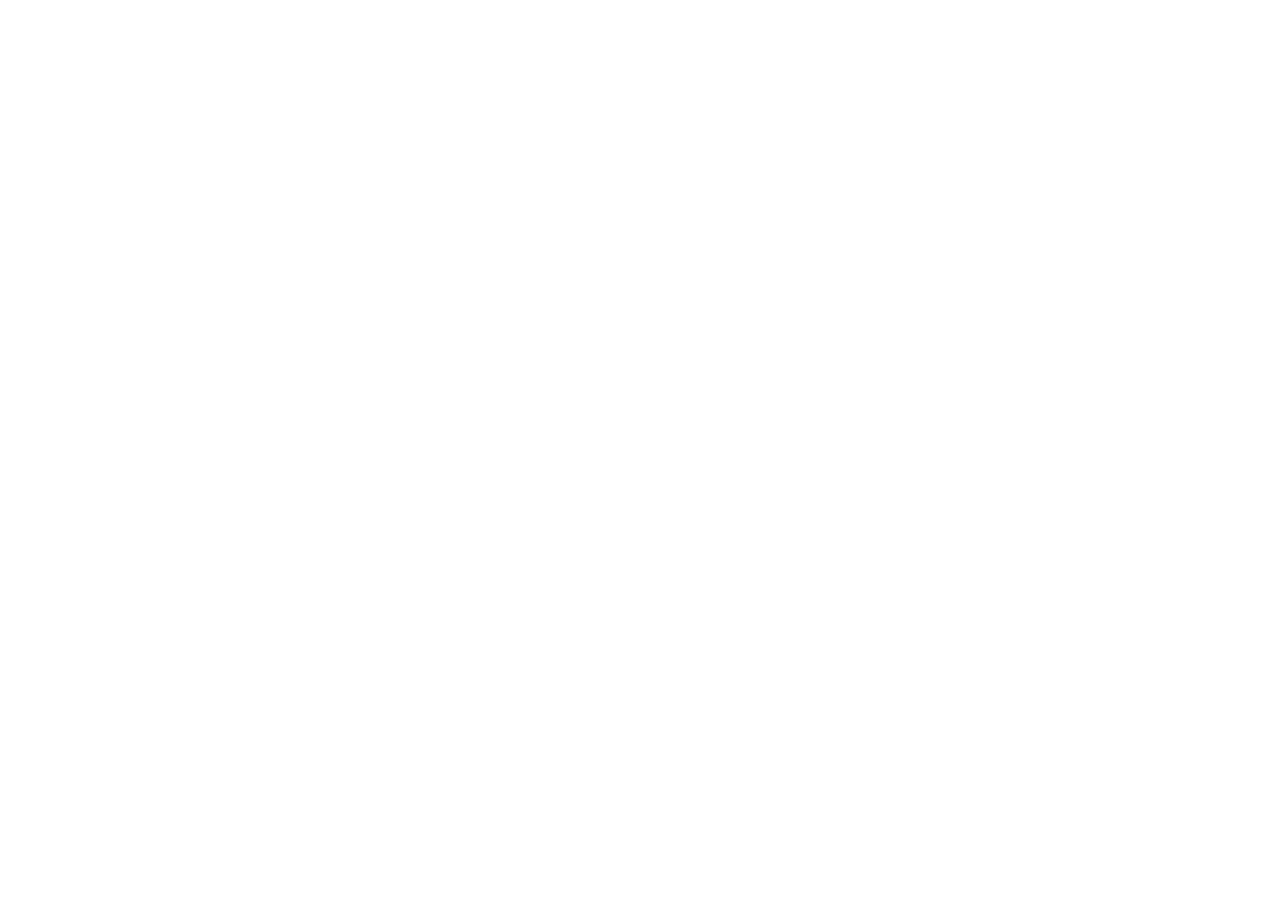
==== index.html @ c3d27a7d "index file created" ====
<html lang="en">
  <head>
    <!-- Required meta tags -->
    <meta charset="utf-8" />
    <meta name="viewport" content="width=device-width, initial-scale=1" />

    <!-- Bootstrap CSS -->
    <link
      href="https://cdn.jsdelivr.net/npm/bootstrap@5.0.0-beta1/dist/css/bootstrap.min.css"
      rel="stylesheet"
      integrity="sha384-1BmE4kWBq78iYhFldvKuhfTAU6auU8tT94WrHftjDbrCEXSU1oBoqyl2QvZ6jIW3"
      crossorigin="anonymous"
    />

    <!-- Bootstrap icons -->
    <link
      rel="stylesheet"
      href="https://cdn.jsdelivr.net/npm/bootstrap-icons@1.3.0/font/bootstrap-icons.css"
    />

    <!-- Custom CSS -->
    <link rel="stylesheet" href="style.css" />

    <!-- Page Title -->
    <title>Ed Bank | Home</title>
  </head>
  <body>
    <!-- Bootstrap Bundle with Popper -->
    <script
      src="https://cdn.jsdelivr.net/npm/bootstrap@5.0.0-beta1/dist/js/bootstrap.bundle.min.js"
      integrity="sha384-ka7Sk0Gln4gmtz2MlQnikT1wXgYsOg+OMhuP+IlRH9sENBO0LRn5q+8nbTov4+1p"
      crossorigin="anonymous"
    ></script>
  </body>
</html>
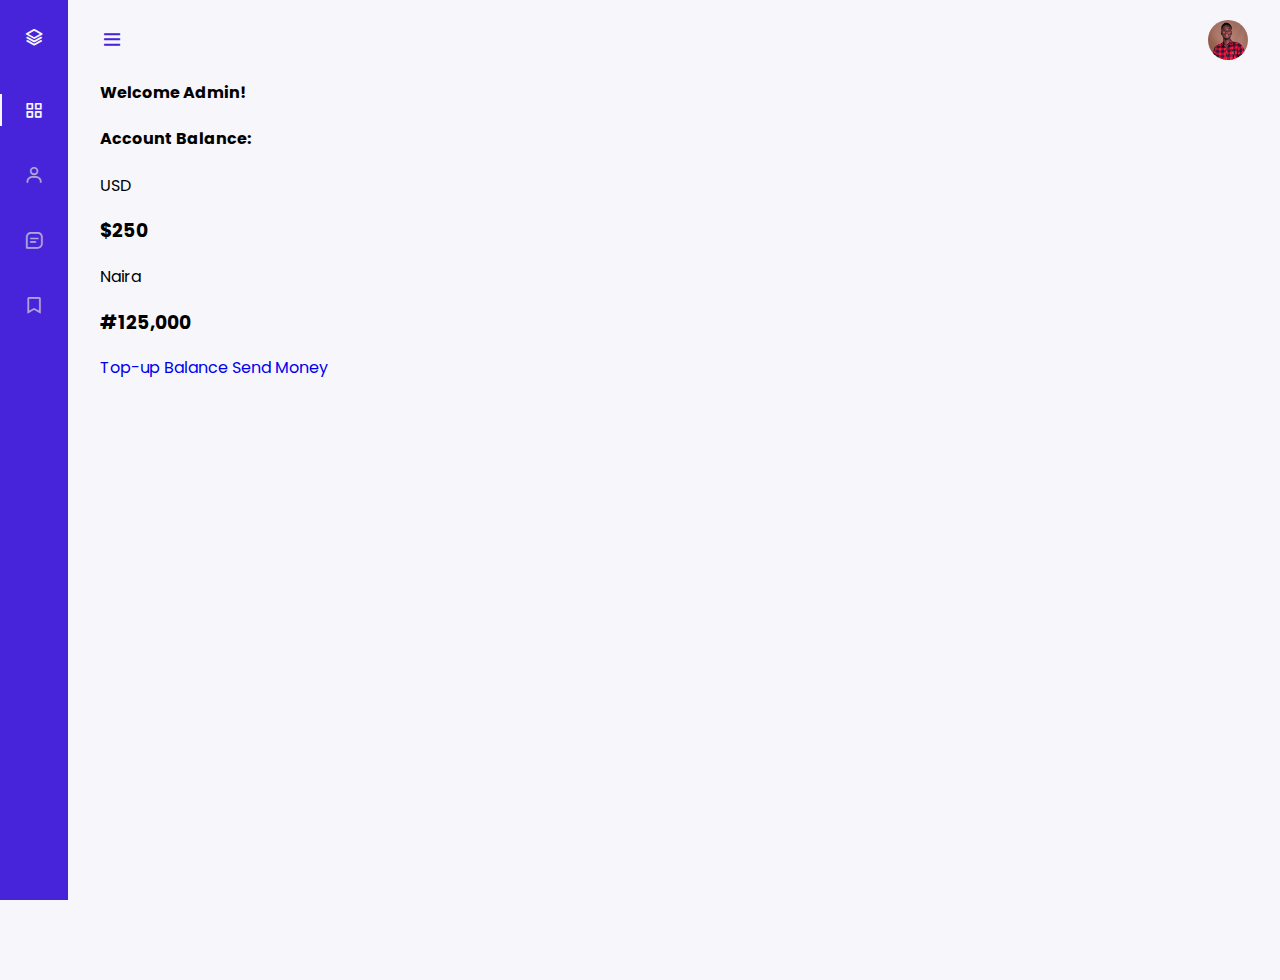
==== commit 3146a469: "home page done" ====
--- a/index.html
+++ b/index.html
@@ -6,7 +6,7 @@
 
     <!-- Bootstrap CSS -->
     <link
-      href="https://cdn.jsdelivr.net/npm/bootstrap@5.0.0-beta1/dist/css/bootstrap.min.css"
+      href="https://cdn.jsdelivr.net/npm/bootstrap@5.1.3/dist/css/bootstrap.min.css"
       rel="stylesheet"
       integrity="sha384-1BmE4kWBq78iYhFldvKuhfTAU6auU8tT94WrHftjDbrCEXSU1oBoqyl2QvZ6jIW3"
       crossorigin="anonymous"
@@ -15,21 +15,97 @@
     <!-- Bootstrap icons -->
     <link
       rel="stylesheet"
-      href="https://cdn.jsdelivr.net/npm/bootstrap-icons@1.3.0/font/bootstrap-icons.css"
+      href="https://cdn.jsdelivr.net/npm/boxicons@latest/css/boxicons.min.css"
     />
 
     <!-- Custom CSS -->
-    <link rel="stylesheet" href="style.css" />
+    <link rel="stylesheet" href="css/style.css" />
 
     <!-- Page Title -->
     <title>Ed Bank | Home</title>
   </head>
-  <body>
+
+  <body id="body-pd">
+    <header class="header" id="header">
+      <div class="header_toggle">
+        <i class="bx bx-menu" id="header-toggle"></i>
+      </div>
+      <div class="header_img">
+        <img src="images/avatar.JPG" alt="" />
+      </div>
+    </header>
+    <div class="l-navbar" id="nav-bar">
+      <nav class="nav">
+        <div>
+          <a href="index.html" class="nav_logo">
+            <i class="bx bx-layer nav_logo-icon"></i>
+            <span class="nav_logo-name">Ed Bank</span>
+          </a>
+          <div class="nav_list">
+            <a href="index.html" class="nav_link active">
+              <i class="bx bx-grid-alt nav_icon"></i>
+              <span class="nav_name">Dashboard</span>
+            </a>
+            <a href="all-customers.html" class="nav_link">
+              <i class="bx bx-user nav_icon"></i>
+              <span class="nav_name">All Customers</span>
+            </a>
+            <a href="transfers.html" class="nav_link">
+              <i class="bx bx-message-square-detail nav_icon"></i>
+              <span class="nav_name">Send Money</span>
+            </a>
+            <a href="update-customers.html" class="nav_link">
+              <i class="bx bx-bookmark nav_icon"></i>
+              <span class="nav_name">Update Customers List</span>
+            </a>
+          </div>
+        </div>
+      </nav>
+    </div>
+
+    <!--Container Main start-->
+    <div class="main height-100">
+      <h4 class="text-center p-5">Welcome Admin!</h4>
+
+      <!-- Account Balance box -->
+      <div class="text-center m-5">
+        <h4 class="display-6">Account Balance:</h4>
+
+        <div class="d-sm-flex d-grid gap-sm-4 my-4 justify-content-center">
+          <div class="card text-white mb-3" style="width: 18rem">
+            <div class="card-header bg-primary">USD</div>
+            <div class="card-body">
+              <h3 class="card-title text-dark p-3">$250</h3>
+            </div>
+          </div>
+
+          <div class="card text-white mb-3" style="width: 18rem">
+            <div class="card-header bg-primary">Naira</div>
+            <div class="card-body">
+              <h3 class="card-title text-dark p-3">#125,000</h3>
+            </div>
+          </div>
+        </div>
+      </div>
+
+      <!-- Buttons -->
+      <div class="text-center gap-3">
+        <a href="#" class="btn btn-primary btn-lg text-white">Top-up Balance</a>
+        <a href="transfers.html" class="btn btn-primary btn-lg text-white"
+          >Send Money</a
+        >
+      </div>
+    </div>
+    <!--Container Main end-->
+
     <!-- Bootstrap Bundle with Popper -->
     <script
-      src="https://cdn.jsdelivr.net/npm/bootstrap@5.0.0-beta1/dist/js/bootstrap.bundle.min.js"
+      src="https://cdn.jsdelivr.net/npm/bootstrap@5.1.3/dist/js/bootstrap.bundle.min.js"
       integrity="sha384-ka7Sk0Gln4gmtz2MlQnikT1wXgYsOg+OMhuP+IlRH9sENBO0LRn5q+8nbTov4+1p"
       crossorigin="anonymous"
     ></script>
+
+    <!-- Custom JS -->
+    <script src="js/script.js"></script>
   </body>
 </html>
--- a/css/style.css
+++ b/css/style.css
@@ -0,0 +1,183 @@
+@import url("https://fonts.googleapis.com/css2?family=Poppins:wght@400;600&display=swap");
+
+:root {
+  --header-height: 4rem;
+  --nav-width: 68px;
+  --first-color: #4723d9;
+  --first-color-light: #afa5d9;
+  --white-color: #f7f6fb;
+  --body-font: "Poppins", sans-serif;
+  --normal-font-size: 1rem;
+  --z-fixed: 100;
+}
+
+*,
+::before,
+::after {
+  box-sizing: border-box;
+}
+
+body {
+  position: relative;
+  margin: var(--header-height) 0 0 0;
+  padding: 0 1rem;
+  font-family: var(--body-font);
+  font-size: var(--normal-font-size);
+  transition: 0.5s;
+  background-color: var(--white-color);
+}
+
+a {
+  text-decoration: none;
+}
+
+.header {
+  width: 100%;
+  height: var(--header-height);
+  position: fixed;
+  top: 0;
+  left: 0;
+  display: flex;
+  align-items: center;
+  justify-content: space-between;
+  padding: 0 1rem;
+  background-color: var(--white-color);
+  z-index: var(--z-fixed);
+  transition: 0.5s;
+}
+
+.header_toggle {
+  color: var(--first-color);
+  font-size: 1.5rem;
+  cursor: pointer;
+}
+
+.header_img {
+  width: 35px;
+  height: 35px;
+  display: flex;
+  justify-content: center;
+  border-radius: 50%;
+  overflow: hidden;
+}
+
+.header_img img {
+  width: 40px;
+}
+
+.l-navbar {
+  position: fixed;
+  top: 0;
+  left: -30%;
+  width: var(--nav-width);
+  height: 100vh;
+  background-color: var(--first-color);
+  padding: 0.5rem 1rem 0 0;
+  transition: 0.5s;
+  z-index: var(--z-fixed);
+}
+
+.nav {
+  height: 100%;
+  display: flex;
+  flex-direction: column;
+  justify-content: space-between;
+  overflow: hidden;
+}
+
+.nav_logo,
+.nav_link {
+  display: grid;
+  grid-template-columns: max-content max-content;
+  align-items: center;
+  column-gap: 1rem;
+  padding: 0.5rem 0 0.5rem 1.5rem;
+}
+
+.nav_logo {
+  margin-bottom: 2rem;
+}
+
+.nav_logo-icon {
+  font-size: 1.25rem;
+  color: var(--white-color);
+}
+
+.nav_logo-name {
+  color: var(--white-color);
+  font-weight: 700;
+}
+
+.nav_link {
+  position: relative;
+  color: var(--first-color-light);
+  margin-bottom: 1.5rem;
+  transition: 0.3s;
+}
+
+.nav_link:hover {
+  color: var(--white-color);
+}
+
+.nav_icon {
+  font-size: 1.25rem;
+}
+
+.show {
+  left: 0;
+}
+
+.body-pd {
+  padding-left: calc(var(--nav-width) + 1rem);
+}
+
+.active {
+  color: var(--white-color);
+}
+
+.active::before {
+  content: "";
+  position: absolute;
+  left: 0;
+  width: 2px;
+  height: 32px;
+  background-color: var(--white-color);
+}
+
+.height-100 {
+  height: 100vh;
+}
+
+@media screen and (min-width: 768px) {
+  body {
+    margin: calc(var(--header-height) + 1rem) 0 0 0;
+    padding-left: calc(var(--nav-width) + 2rem);
+  }
+
+  .header {
+    height: calc(var(--header-height) + 1rem);
+    padding: 0 2rem 0 calc(var(--nav-width) + 2rem);
+  }
+
+  .header_img {
+    width: 40px;
+    height: 40px;
+  }
+
+  .header_img img {
+    width: 45px;
+  }
+
+  .l-navbar {
+    left: 0;
+    padding: 1rem 1rem 0 0;
+  }
+
+  .show {
+    width: calc(var(--nav-width) + 156px);
+  }
+
+  .body-pd {
+    padding-left: calc(var(--nav-width) + 188px);
+  }
+}
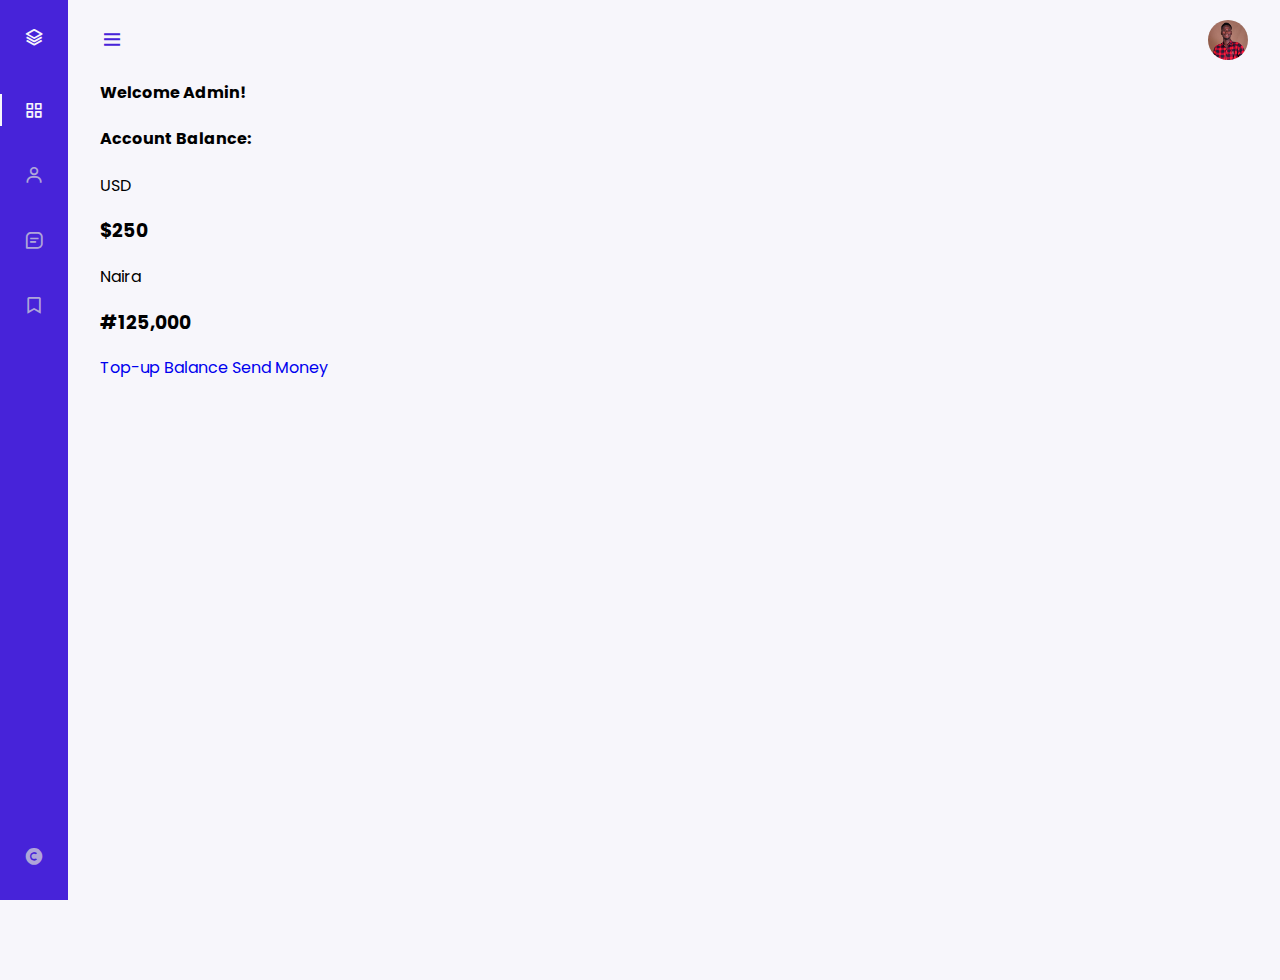
==== commit a36d35ce: "all customers page done" ====
--- a/index.html
+++ b/index.html
@@ -60,6 +60,10 @@
             </a>
           </div>
         </div>
+        <a href="#" class="nav_link">
+          <i class="bx bxs-copyright nav_icon"></i>
+          <span class="nav_name">Eleos 2020</span>
+        </a>
       </nav>
     </div>
 
--- a/css/style.css
+++ b/css/style.css
@@ -148,6 +148,20 @@
   height: 100vh;
 }
 
+/* All Customers Page Styling */
+.customer_img {
+  width: 70px;
+  height: 70px;
+  display: flex;
+  justify-content: center;
+  border-radius: 50%;
+  overflow: hidden;
+}
+
+.customer_img img {
+  width: 80px;
+}
+
 @media screen and (min-width: 768px) {
   body {
     margin: calc(var(--header-height) + 1rem) 0 0 0;
